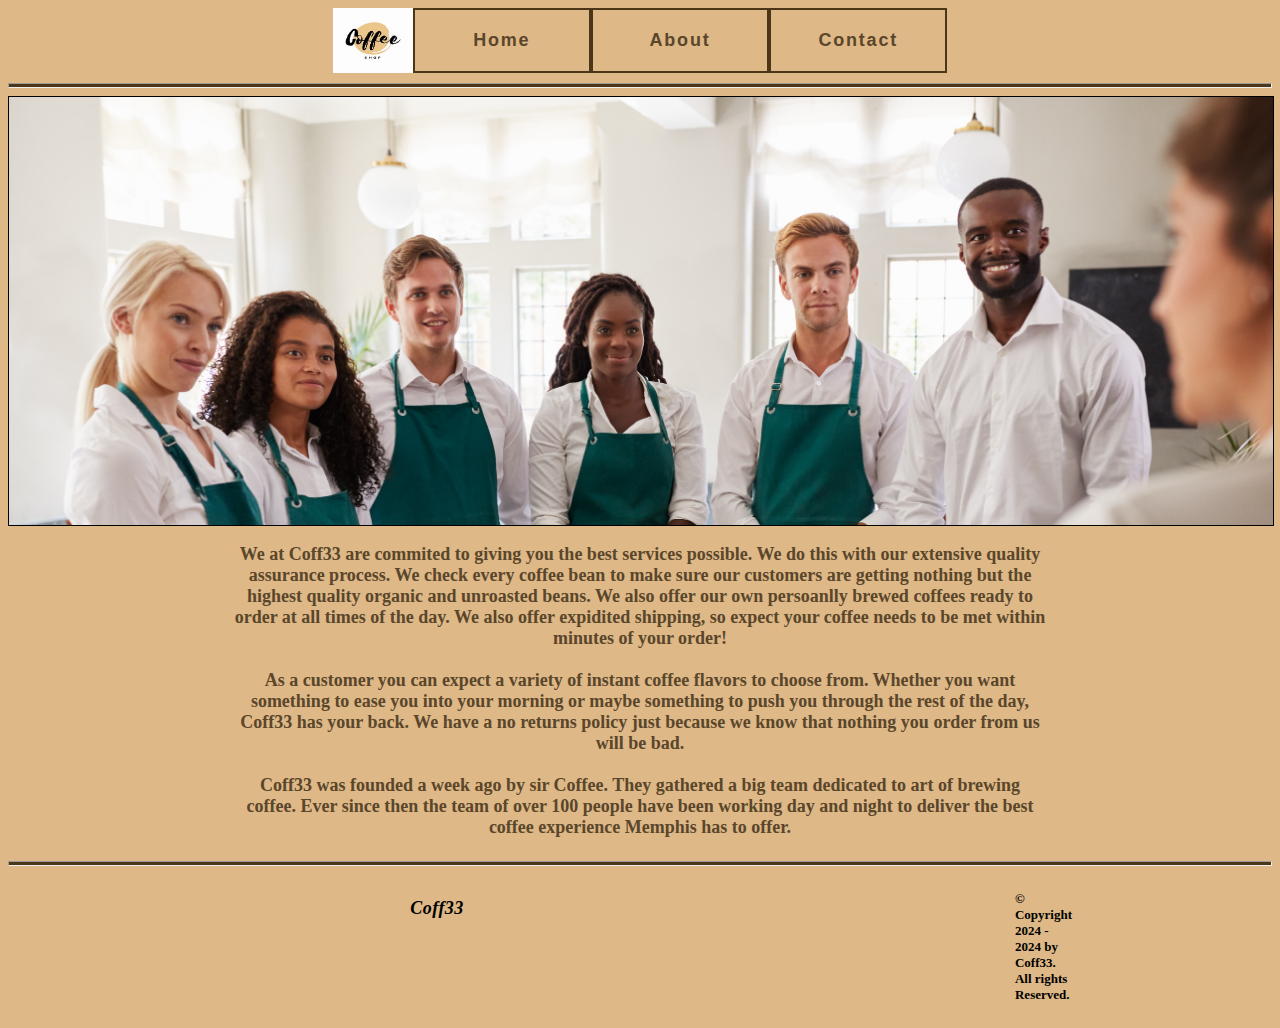
==== Assignment/about.html @ a55a2ae8 "1st push." ====
<!DOCTYPE html>
<html lang="en">
<head>
    <meta charset="UTF-8">
    <meta name="viewport" content="width=device-width, initial-scale=1.0">
    <title>About</title>
    <link rel="stylesheet" href="./style.css" />
    <script src="./script.js"></script>
</head>
<header>
    <div id="headerContainer">
        <img src="./assets/coffeeLogo.jpg" width="80" height="65" alt="Logo">
        <button class="headerButtons" onclick="index()">Home</button>
        <button class="headerButtons">About</button>
        <button class="headerButtons" onclick="contact()">Contact</button>
    </div>
</header>
<hr>
<body>
    <div class="imgContainer">
        <img id="personImg" src="./assets/Workers.jpg" alt="Person leaning on rail">
    </div>
    <p>We at Coff33 are commited to giving you the best services possible. We do this with our extensive quality assurance process. We check every coffee bean to make sure our customers are getting nothing but the highest quality organic and unroasted beans. We also offer our own persoanlly brewed coffees ready to order at all times of the day. We also offer expidited shipping, so expect your coffee needs to be met within minutes of your order!<br><br>As a customer you can expect a variety of instant coffee flavors to choose from. Whether you want something to ease you into your morning or maybe something to push you through the rest of the day, Coff33 has your back. We have a no returns policy just because we know that nothing you order from us will be bad.<br><br>Coff33 was founded a week ago by sir Coffee. They gathered a big team dedicated to art of brewing coffee. Ever since then the team of over 100 people have been working day and night to deliver the best coffee experience Memphis has to offer.</p>
</body>
<hr>
<footer>
    <div class="footerContainer">
        <h4 id="tagname"><em>Coff33</em></h4>
        <h4 id="Copyright">&copy; Copyright 2024 - 2024 by Coff33. All rights Reserved.</h4>
    </div>
</footer>
</html>
---- Assignment/style.css ----
#headerContainer {
    display: flex;
    justify-content: center;
    margin-left: 3%;
    margin-right: 3%;
    padding-bottom: 1.9px;
}

.headerButtons {
    line-height: 2.8;
    font-size: large;
    background-color: #DEB887;
    font-weight: 800;
    color: #5a462b;
    letter-spacing: 1.8px;
}

html {
    background-color: #DEB887;
}

.imgContainer {
    width: 100%;
    max-height: 425px;
    border: 1px solid black;
    padding-bottom: 3px;
    overflow: hidden;
}

.imgContainer #personImg {
    width: 100%;
    height: auto;
    display: block;
}

p {
    text-align: center;
    color: #5a462b;
    font-size: 16.5px;
    padding-bottom: 5px;
}
@media only screen and (max-width: 700px) {
    p, h4 {
        font-size: larger;
        font-weight: 1000;
        padding-left: 30px;
        padding-right: 30px;        
    }
    .headerButtons {
        width: 35%;
        border: 3.5px solid #4c3618;
    }
}
@media only screen and (min-width: 700px) {
    p, h4 {
        font-weight: 700;
        font-size: large;
        padding-left: 90px;
        padding-right: 90px;
    }
    .headerButtons {
        width: 20%;
        border: 2.5px solid #4c3618;
    }
}
@media only screen and (min-width: 1200px) {
    p, h4 {
        font-weight: 600;
        font-size: large;
        padding-left: 225px;
        padding-right: 225px;
    }
    .headerButtons {
        max-width: 15%;
        border: 2.5px solid #4c3618;
    }
}
@media only screen and (min-width: 1300px) {
    p, h4 {
        font-weight: 800;
        font-size: x-large;
        padding-left: 225px;
        padding-right: 225px;
        line-height: 1.8;
    }
    .footerImages {
        padding-top: 30px;
    }
}

#tagname {
    display: inline;
    margin-left: 20%;
    color: #000000;
    font-weight: 700;
    letter-spacing: 0.5px;
}

#Copyright {
    display: inline;
    margin-left: 10%;
    font-size: small;
}

hr {
    height: 3px;
    background-color: #4c3618;
}

.beanItems {
    display: inline-block;
    border: 3px solid black;
    border-radius: 10px;
    padding: 10px;
    margin-right: 2%;
    margin-left: 2%;
}

.storeItems {
    display: flex;
    justify-content: center;
}

#beanTitle {
    display: flex;
    justify-content: center;
}

#userName {
    text-align: center;
}

form {
    text-align: center;
}

h5 {
    text-align: center;
}

.footerContainer {
    display: flex;
    justify-content: center;
    margin-left: 10%;
    margin-right: 10%;
}

#contactMe {
    text-align: center;
}

#name {
    margin-bottom: 5%;
    background-color: gray;
    color: #000000;
}

#email {
    margin-bottom: 5%;
    background-color: gray;
    color: #000000;
}

#message {
    background-color: gray;
    color: #000000;
}

#submit {
    background-color: gray;
}
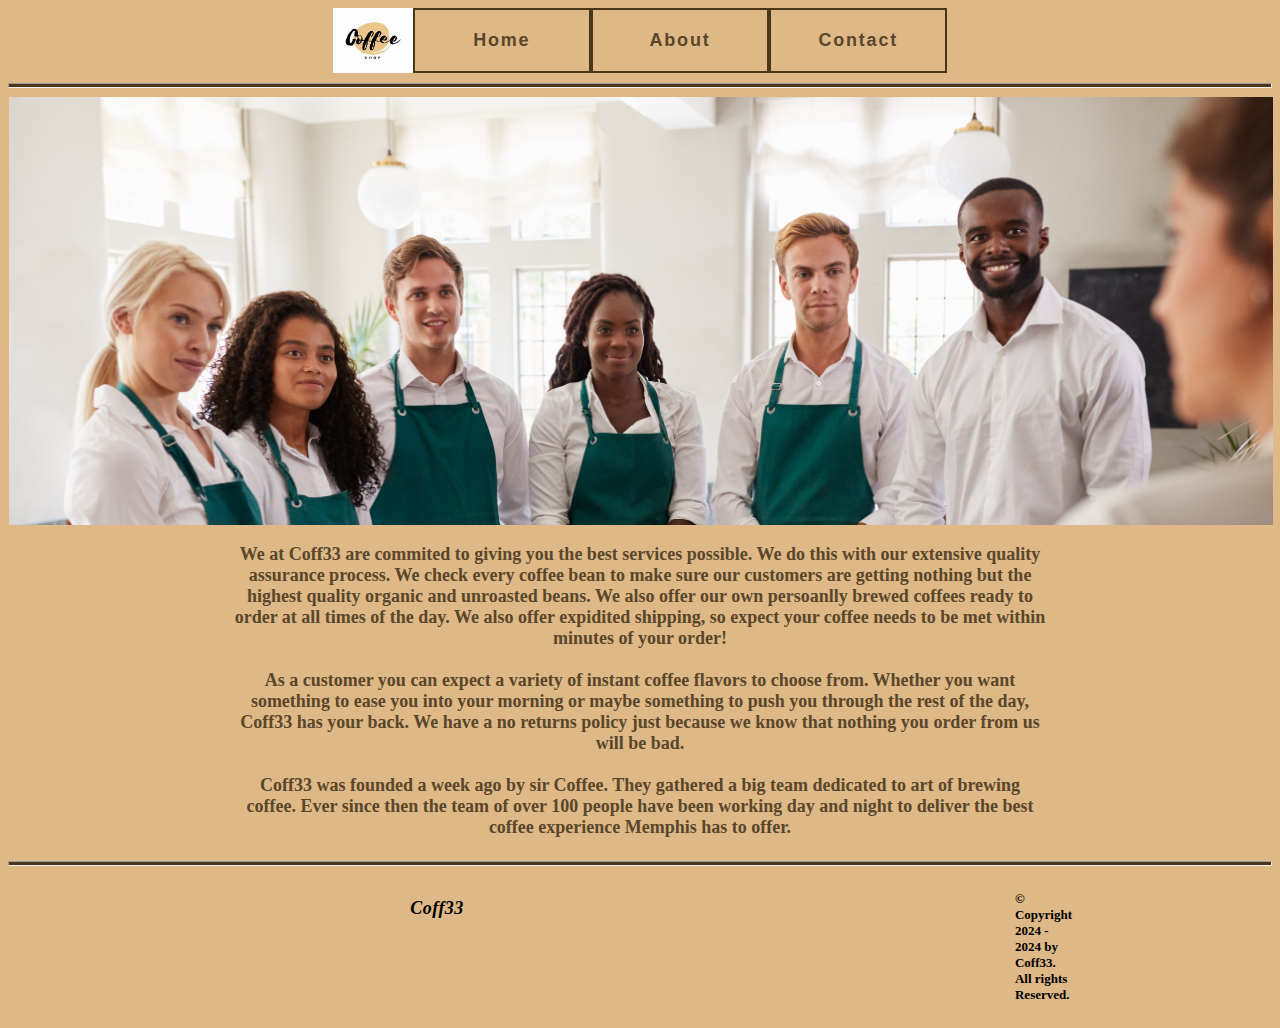
==== commit 7a716a6a: "Submitting the finished product." ====
--- a/Assignment/about.html
+++ b/Assignment/about.html
@@ -7,6 +7,7 @@
     <link rel="stylesheet" href="./style.css" />
     <script src="./script.js"></script>
 </head>
+<!-- Header remains the same on each page -->
 <header>
     <div id="headerContainer">
         <img src="./assets/coffeeLogo.jpg" width="80" height="65" alt="Logo">
@@ -23,6 +24,7 @@
     <p>We at Coff33 are commited to giving you the best services possible. We do this with our extensive quality assurance process. We check every coffee bean to make sure our customers are getting nothing but the highest quality organic and unroasted beans. We also offer our own persoanlly brewed coffees ready to order at all times of the day. We also offer expidited shipping, so expect your coffee needs to be met within minutes of your order!<br><br>As a customer you can expect a variety of instant coffee flavors to choose from. Whether you want something to ease you into your morning or maybe something to push you through the rest of the day, Coff33 has your back. We have a no returns policy just because we know that nothing you order from us will be bad.<br><br>Coff33 was founded a week ago by sir Coffee. They gathered a big team dedicated to art of brewing coffee. Ever since then the team of over 100 people have been working day and night to deliver the best coffee experience Memphis has to offer.</p>
 </body>
 <hr>
+<!-- Footer remains the same as well -->
 <footer>
     <div class="footerContainer">
         <h4 id="tagname"><em>Coff33</em></h4>
--- a/Assignment/style.css
+++ b/Assignment/style.css
@@ -22,7 +22,7 @@
 .imgContainer {
     width: 100%;
     max-height: 425px;
-    border: 1px solid black;
+    border: 1px solid #DEB887;
     padding-bottom: 3px;
     overflow: hidden;
 }
@@ -149,7 +149,7 @@
     text-align: center;
 }
 
-#name {
+#subject {
     margin-bottom: 5%;
     background-color: gray;
     color: #000000;
@@ -168,4 +168,13 @@
 
 #submit {
     background-color: gray;
+}
+
+#thanks {
+    text-align: center;
+}
+
+.conButtons {
+    background-color: #62461e;
+    align-items: center;
 }